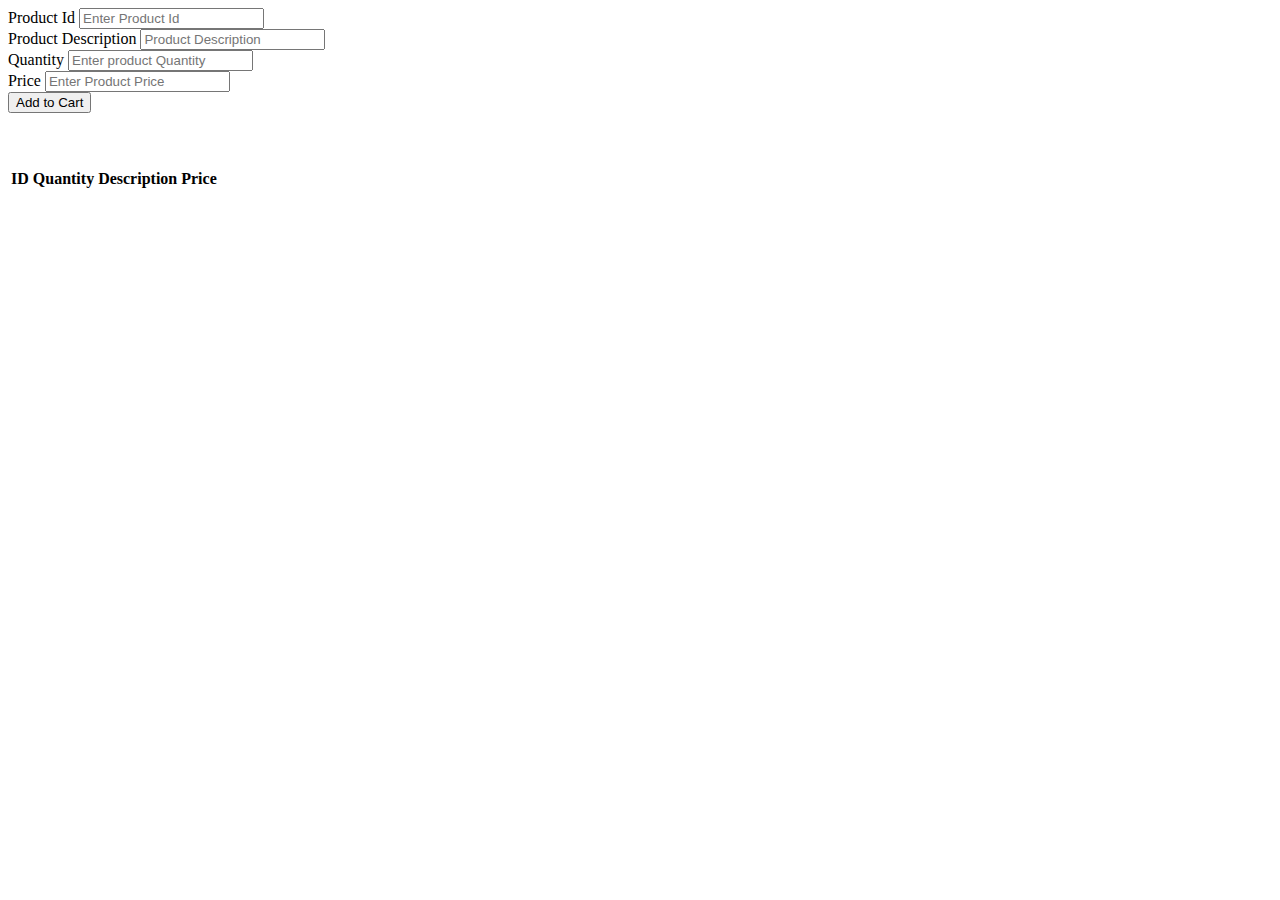
==== index.html @ 82e586c2 "HTML & CSS content to be generated by scrpting methods" ====
<html>
    <head>
        <meta charset="utf-8">
        <meta name="author" content="Atlas-Interns">
        <meta name="Description" content="This webpage is a simple Shopping webpage">
        <link rel="stylesheet" href="https://stackpath.bootstrapcdn.com/bootstrap/4.1.3/css/bootstrap.min.css" integrity="sha384-MCw98/SFnGE8fJT3GXwEOngsV7Zt27NXFoaoApmYm81iuXoPkFOJwJ8ERdknLPMO" crossorigin="anonymous">
        <title>Shopping Cart</title>
    </head>

    <!--
      </form> -->

    <body>
        <div class="container">
            <form>
                <div class="form-group">
                    <label for="exampleInputEmail1">Product Id</label>
                    <input type="text" class="form-control" id="Id" aria-describedby="emailHelp" placeholder="Enter Product Id">
                </div>

                <div class="form-group">
                    <label for="exampleInputPassword1">Product Description</label>
                    <input type="text" class="form-control" id="Description" placeholder="Product Description">
                </div>

                <div class="form-group">
                        <label for="exampleInputPassword1">Quantity</label>
                        <input type="text" class="form-control" id="Quantity" placeholder="Enter product Quantity">
                    </div>


                    <div class="form-group">
                            <label for="exampleInputPassword1">Price</label>
                            <input type="text" class="form-control" id="Quantity" placeholder="Enter Product Price">
                        </div>
    


                <button type="submit" class="btn btn-primary">Add to Cart</button>


<br>
<br>
<br>
<br>

<table class="table table-dark">
        <thead>
          <tr>
            <th scope="col">ID</th>
            <th scope="col">Quantity</th>
            <th scope="col">Description</th>
            <th scope="col">Price</th>
          </tr>
        </thead>
      </table>
    </div>
    </body>
</html>
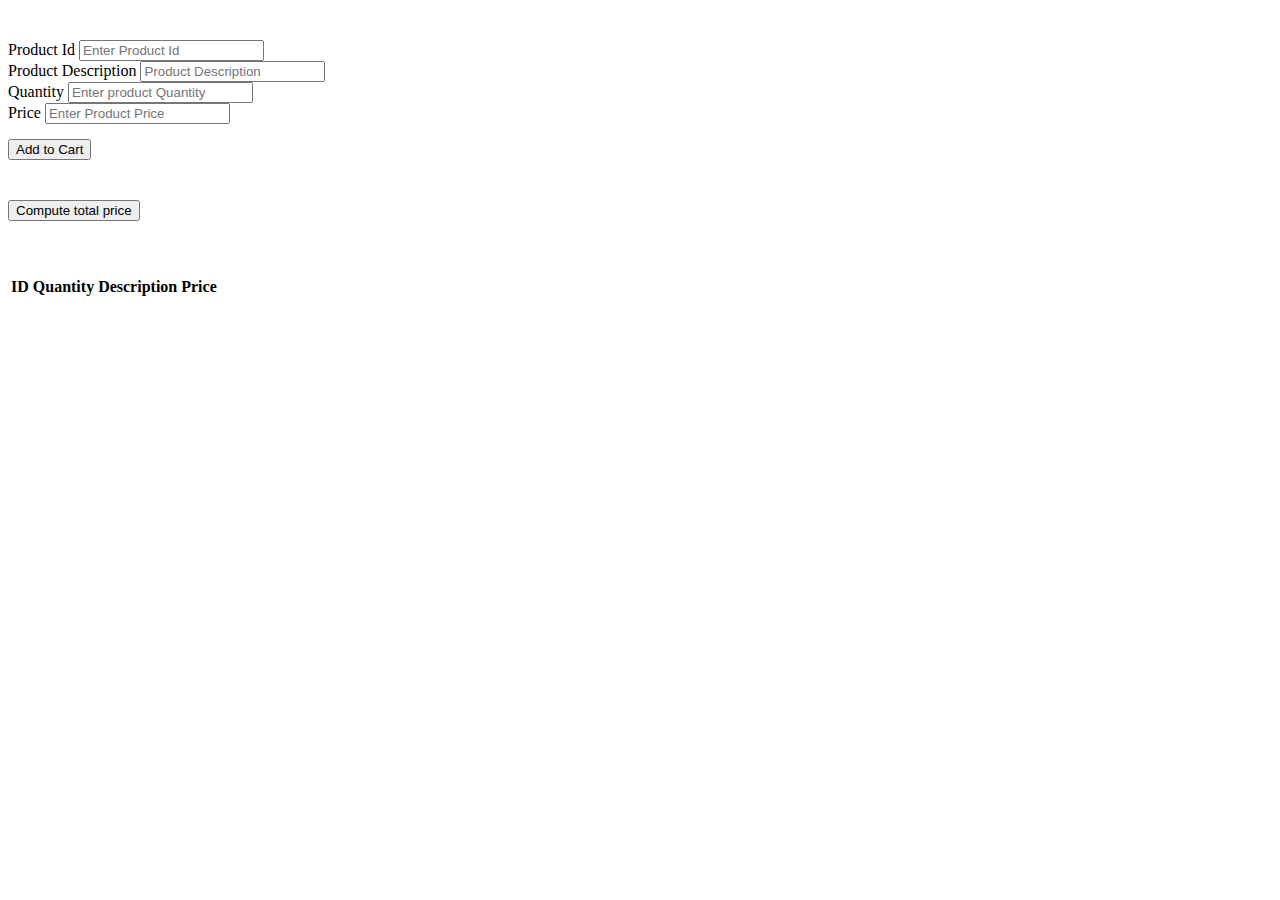
==== commit 4924a681: "Added code to populate table" ====
--- a/index.html
+++ b/index.html
@@ -13,7 +13,7 @@
     <body>
         <div class="container">
             <form>
-                <div class="form-group">
+                <div class="form-group" style="margin-top: 40px">
                     <label for="exampleInputEmail1">Product Id</label>
                     <input type="text" class="form-control" id="Id" aria-describedby="emailHelp" placeholder="Enter Product Id">
                 </div>
@@ -31,12 +31,14 @@
 
                     <div class="form-group">
                             <label for="exampleInputPassword1">Price</label>
-                            <input type="text" class="form-control" id="Quantity" placeholder="Enter Product Price">
+                            <input type="text" class="form-control" id="Price" placeholder="Enter Product Price">
                         </div>
     
 
 
-                <button type="submit" class="btn btn-primary">Add to Cart</button>
+                <button style="margin-top: 15px" type="submit" class="btn btn-primary" id="add_to_cart">Add to Cart</button><br />
+
+                <button style="margin-top: 40px" type="submit" class="btn btn-primary">Compute total price</button>
 
 
 <br>
@@ -44,7 +46,7 @@
 <br>
 <br>
 
-<table class="table table-dark">
+<table class="table table-dark" id="shopping-cart-table">
         <thead>
           <tr>
             <th scope="col">ID</th>
@@ -53,7 +55,11 @@
             <th scope="col">Price</th>
           </tr>
         </thead>
+        <tbody>
+            
+        </tbody>
       </table>
     </div>
+    <script src="app.js" type="text/javascript"></script>
     </body>
 </html>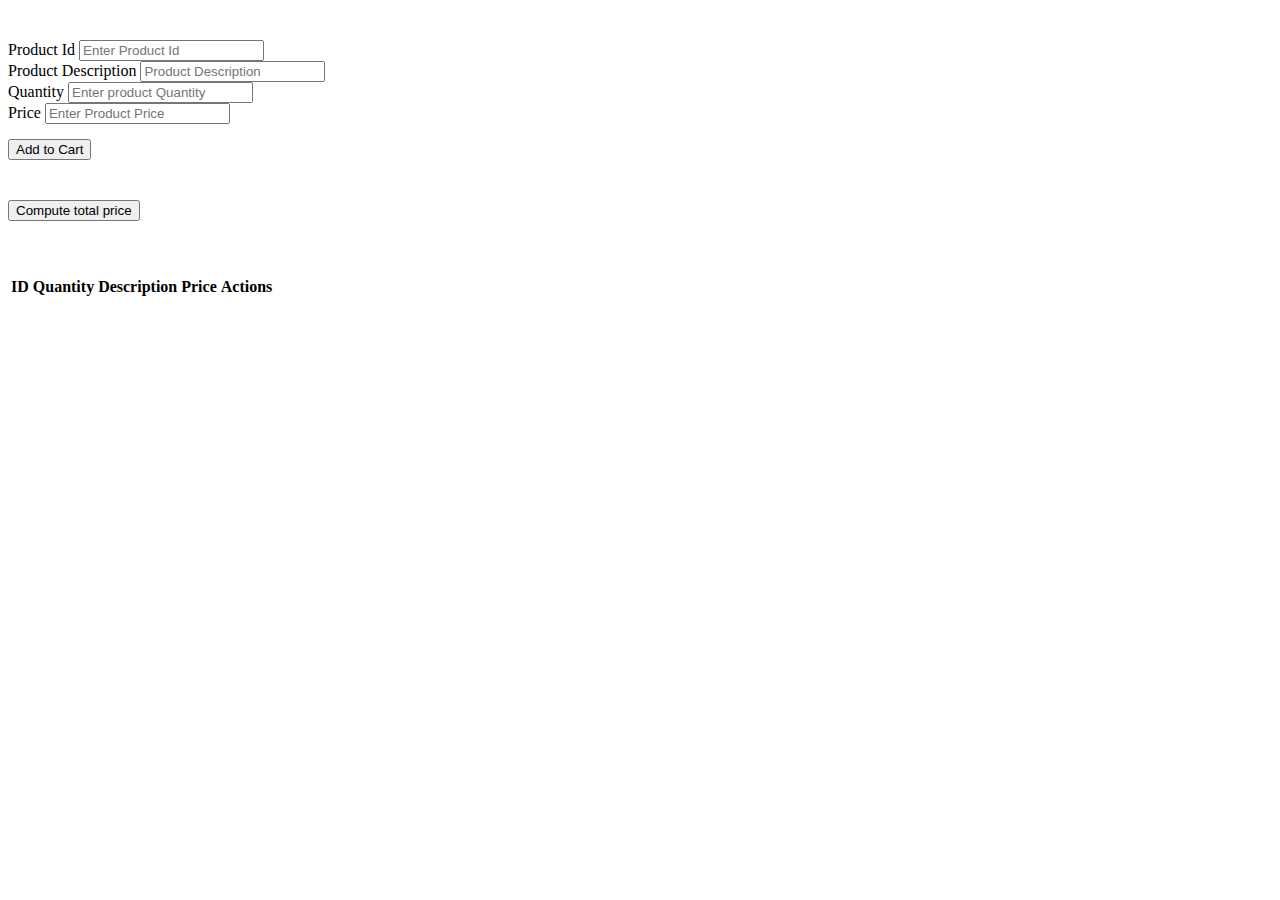
==== commit 7f8bd2e4: "Working on the delete button" ====
--- a/index.html
+++ b/index.html
@@ -4,6 +4,7 @@
         <meta name="author" content="Atlas-Interns">
         <meta name="Description" content="This webpage is a simple Shopping webpage">
         <link rel="stylesheet" href="https://stackpath.bootstrapcdn.com/bootstrap/4.1.3/css/bootstrap.min.css" integrity="sha384-MCw98/SFnGE8fJT3GXwEOngsV7Zt27NXFoaoApmYm81iuXoPkFOJwJ8ERdknLPMO" crossorigin="anonymous">
+        <link rel="stylesheet" type="text/css" href="index.css">
         <title>Shopping Cart</title>
     </head>
 
@@ -53,10 +54,10 @@
             <th scope="col">Quantity</th>
             <th scope="col">Description</th>
             <th scope="col">Price</th>
+            <th scope="col">Actions</th>
           </tr>
         </thead>
         <tbody>
-            
         </tbody>
       </table>
     </div>
--- a/index.css
+++ b/index.css
@@ -0,0 +1,8 @@
+tbody{
+    background-color: #fff;
+    color: black;
+}
+
+tbody > tr > td{
+    border-right: 1px solid black;
+}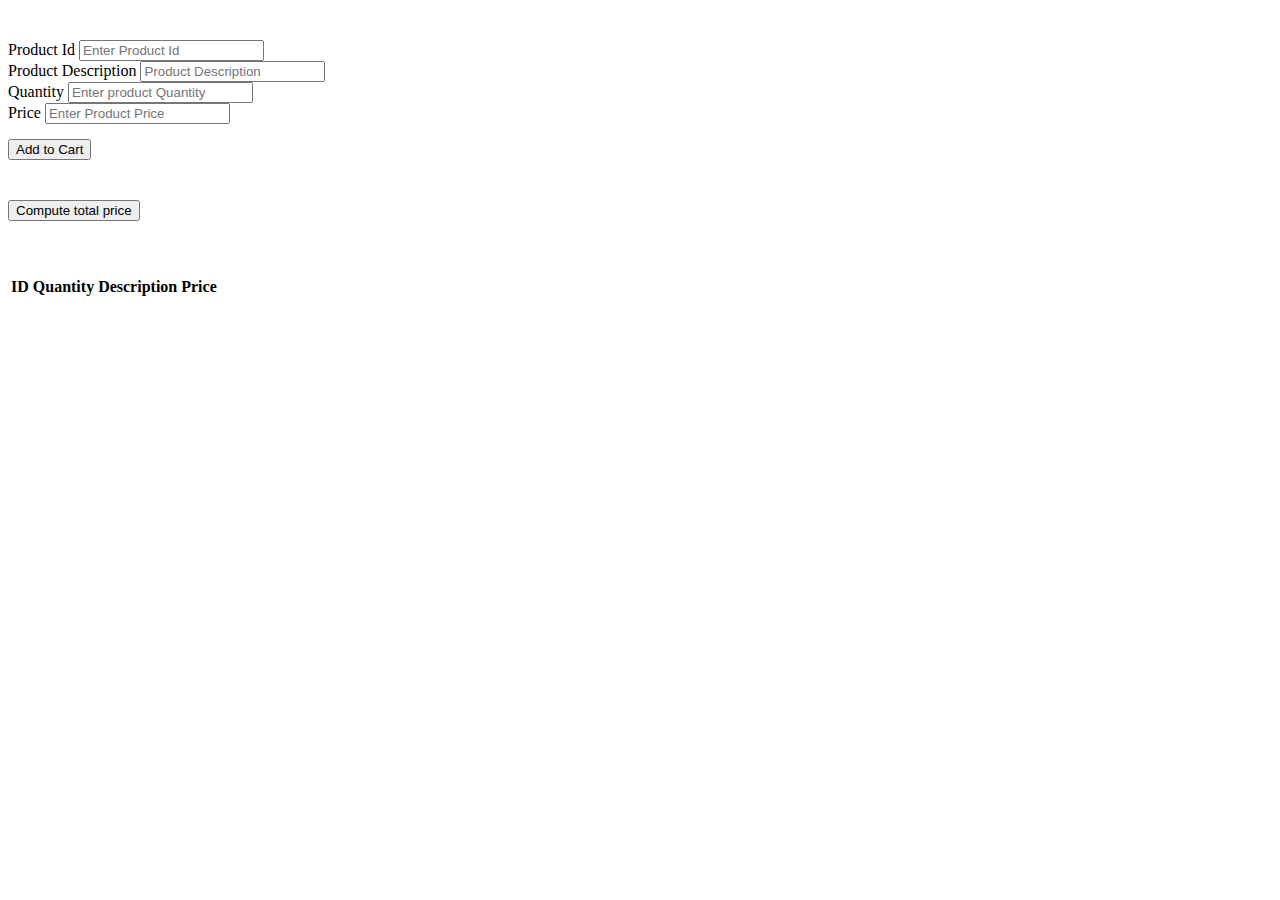
==== commit d3893346: "Subtle changes made" ====
--- a/index.html
+++ b/index.html
@@ -4,7 +4,6 @@
         <meta name="author" content="Atlas-Interns">
         <meta name="Description" content="This webpage is a simple Shopping webpage">
         <link rel="stylesheet" href="https://stackpath.bootstrapcdn.com/bootstrap/4.1.3/css/bootstrap.min.css" integrity="sha384-MCw98/SFnGE8fJT3GXwEOngsV7Zt27NXFoaoApmYm81iuXoPkFOJwJ8ERdknLPMO" crossorigin="anonymous">
-        <link rel="stylesheet" type="text/css" href="index.css">
         <title>Shopping Cart</title>
     </head>
 
@@ -12,6 +11,9 @@
       </form> -->
 
     <body>
+
+        <script src="app.js"></script>
+
         <div class="container">
             <form>
                 <div class="form-group" style="margin-top: 40px">
@@ -54,10 +56,10 @@
             <th scope="col">Quantity</th>
             <th scope="col">Description</th>
             <th scope="col">Price</th>
-            <th scope="col">Actions</th>
           </tr>
         </thead>
         <tbody>
+            
         </tbody>
       </table>
     </div>
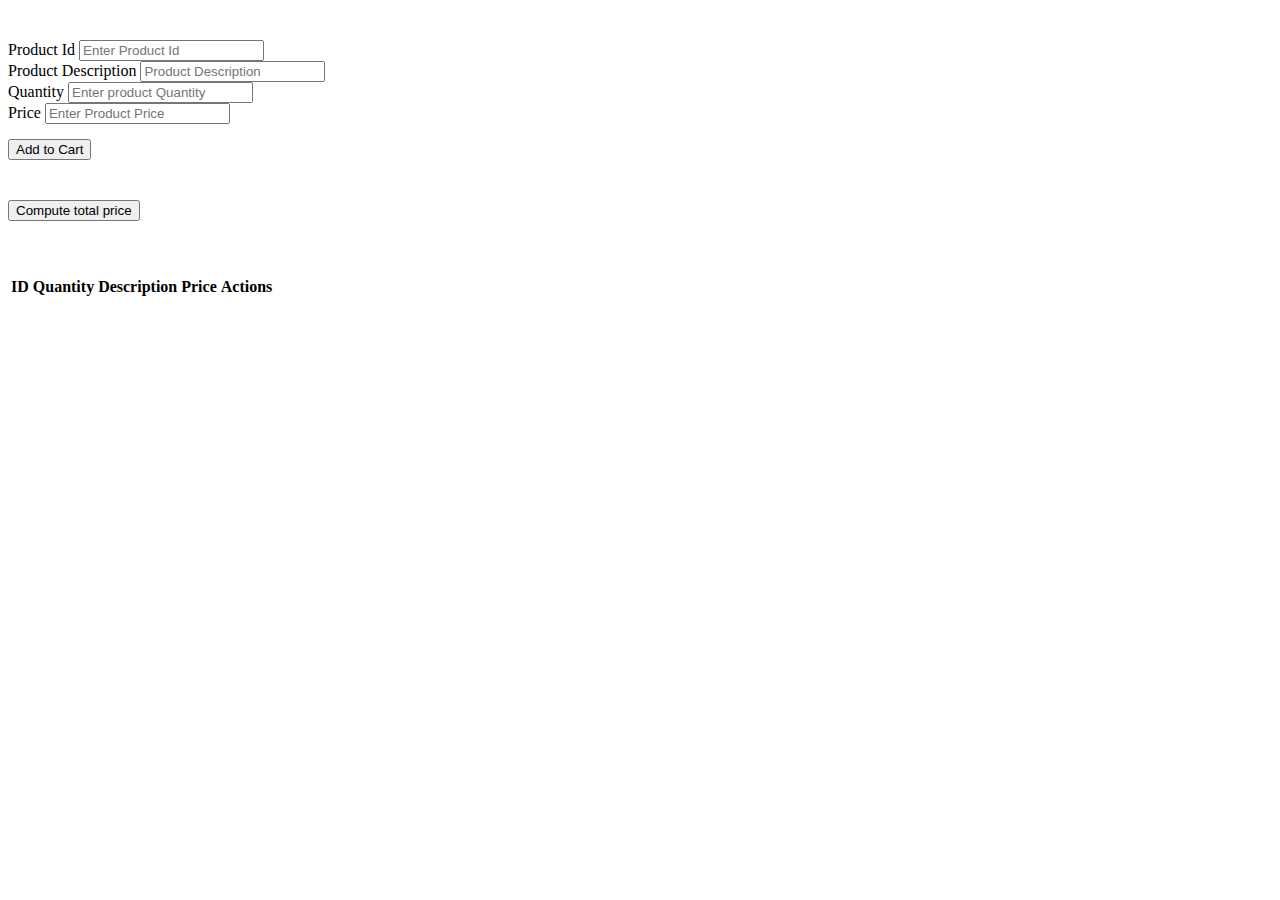
==== commit 830e32b4: "Merge pull request #5 from SomtochiAma/populate-table" ====
--- a/index.html
+++ b/index.html
@@ -4,6 +4,7 @@
         <meta name="author" content="Atlas-Interns">
         <meta name="Description" content="This webpage is a simple Shopping webpage">
         <link rel="stylesheet" href="https://stackpath.bootstrapcdn.com/bootstrap/4.1.3/css/bootstrap.min.css" integrity="sha384-MCw98/SFnGE8fJT3GXwEOngsV7Zt27NXFoaoApmYm81iuXoPkFOJwJ8ERdknLPMO" crossorigin="anonymous">
+        <link rel="stylesheet" type="text/css" href="index.css">
         <title>Shopping Cart</title>
     </head>
 
@@ -56,10 +57,10 @@
             <th scope="col">Quantity</th>
             <th scope="col">Description</th>
             <th scope="col">Price</th>
+            <th scope="col">Actions</th>
           </tr>
         </thead>
         <tbody>
-            
         </tbody>
       </table>
     </div>
--- a/index.css
+++ b/index.css
@@ -0,0 +1,8 @@
+tbody{
+    background-color: #fff;
+    color: black;
+}
+
+tbody > tr > td{
+    border-right: 1px solid black;
+}